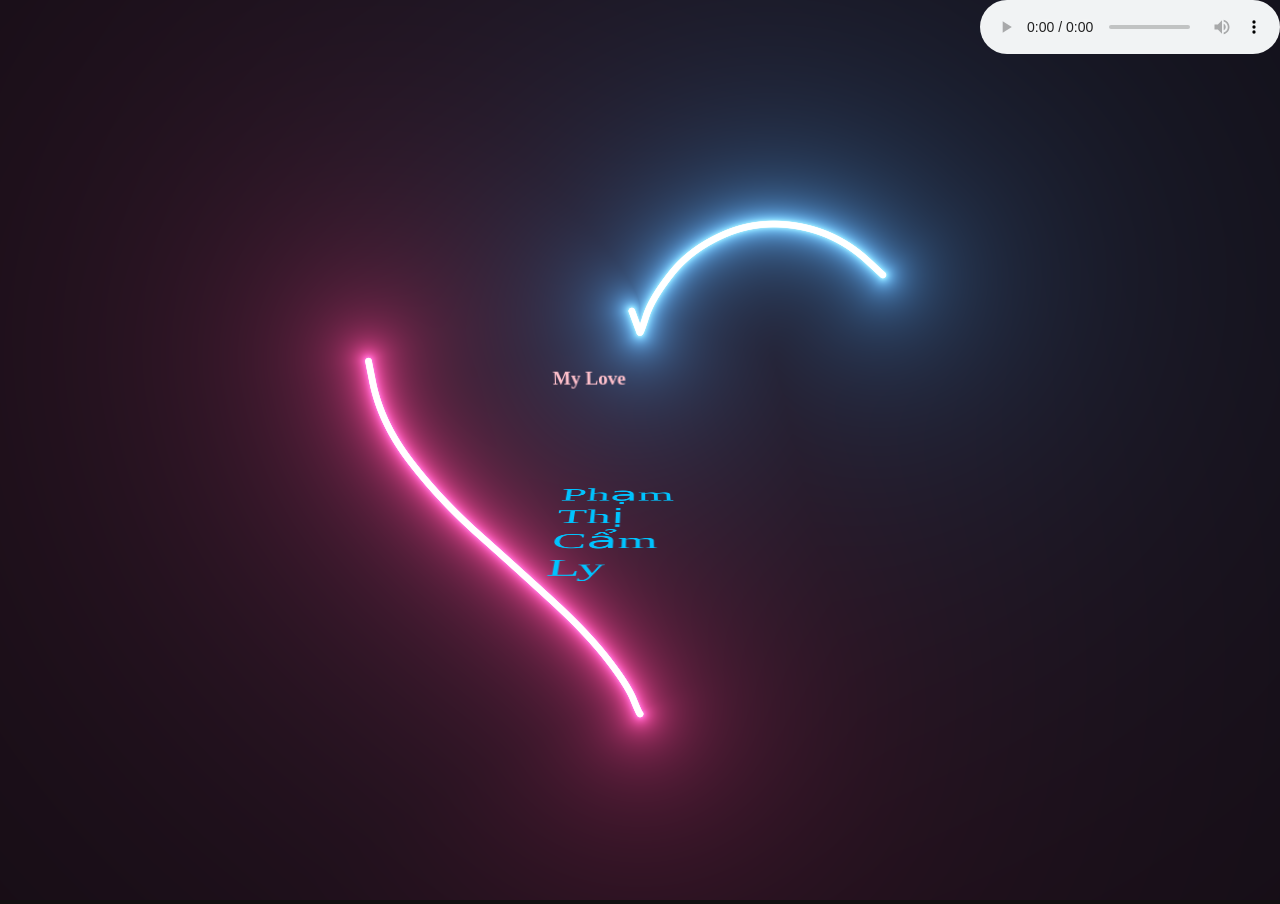
==== index.html @ e7e69b73 "Update index.html" ====
<!DOCTYPE html>
<html lang="vi">
<head>
    <meta charset="UTF-8">
    <meta http-equiv="X-UA-Compatible" content="IE=edge">
    <meta name="viewport" content="width=device-width, initial-scale=1.0">
    <title>I Love You</title>
    <img src="https://github.com/TaoMaii/MyCrush/issues/1#issue-1065311348" alt="" width="250" />
    <link rel="stylesheet" href="main.css">
    <link rel="preconnect" href="https://fonts.googleapis.com">
    <link rel="preconnect" href="https://fonts.gstatic.com" crossorigin>
    <link href="https://fonts.googleapis.com/css2?family=Dancing+Script&display=swap" rel="stylesheet">
</head>
<body>
    <div id="drag-container">
        <div id="spin-container">
          <img src="https://user-images.githubusercontent.com/93439174/143767813-16ac76e4-04dd-4f13-bd81-070727b94d5d.jpg" alt="">
          <img src="https://user-images.githubusercontent.com/93439174/143767834-dca95d15-cce5-45d2-be5c-f7589e854f46.jpg" alt="">
          <img src="https://user-images.githubusercontent.com/93439174/143767849-2cfe1e0d-7e55-4790-91ea-45ff1ee9550b.jpg" alt="">
          <img src="https://user-images.githubusercontent.com/93439174/143767869-6db56756-5751-4a4d-8ffc-2ddf10794401.jpg" alt="">
          <img src="https://user-images.githubusercontent.com/93439174/143767879-e194fe24-3260-4dd0-b57f-0c05c21f81be.jpg" alt="">
          <img src="https://user-images.githubusercontent.com/93439174/143767787-3213cadf-399d-440b-b9a2-fcd806a0d4b8.jpg" alt="">
 
          
            <h3 style="color:Pink">My Love</h3>
<p size="5" style = "color:Indigo blue">Phạm Thị Cẩm Ly</p>
        </div> <center>
        <div id="ground"></div>
      </div>
      <div id="music-container"></div>
      <div id="canva">
      <canvas id="canvas"></canvas>
    </div>
     <audio controls autoplay>
  <source src="./music.mp3" type="audio/mpeg" autoplay loop>
</audio>
    <script src="main.js">
</script>
</center>
</body>
</html>
---- main.css ----
* {
    margin: 0;
    padding: 0;
  }
  
  html,
  body {
    height: 100%;
    /* for touch screen */
    touch-action: none; 
  }
  
  body {
    overflow: hidden;
    display: -webkit-box;
    display: -ms-flexbox;
    display: flex;
    background: #111;
    -webkit-perspective: 1000px;
            perspective: 1000px;
    -webkit-transform-style: preserve-3d;
            transform-style: preserve-3d;
  }
  
  #drag-container, #spin-container {
    position: relative;
    display: -webkit-box;
    display: -ms-flexbox;
    display: flex;
    margin: auto;
    -webkit-transform-style: preserve-3d;
            transform-style: preserve-3d;
    -webkit-transform: rotateX(-10deg);
            transform: rotateX(-10deg);
            z-index: 100;
  }
  
  #drag-container img, #drag-container video {
    -webkit-transform-style: preserve-3d;
            transform-style: preserve-3d;
    position: absolute;
    left: 0;
    top: 0;
    max-width: 120%;
    max-height: 120%; 
    line-height: 200px;
    font-size: 50px;
    text-align: center;
    -webkit-box-shadow: 0 0 8px #fff;
            box-shadow: 0 0 8px #fff;
    -webkit-box-reflect: below 10px linear-gradient(transparent, transparent, #0005);
  }
  
  #drag-container img:hover, #drag-container video:hover {
    -webkit-box-shadow: 0 0 15px #fffd;
            box-shadow: 0 0 15px #fffd;
    -webkit-box-reflect: below 10px linear-gradient(transparent, transparent, #0007);
  }
  
  #drag-container p {
    
    position: absolute;
    top: 100%;
    left: 50%;
    -webkit-transform: translate(-50%,-50%) rotateX(90deg);
            transform: translate(-50%,-50%) rotateX(90deg);
    color: rgb(0, 195, 255);
    animation: fadein ease 15s;
  }
@keyframes fadein {
      from {
          opacity:0;
          
      }
      to {
          opacity: 1;
          
      }
  }
  
  #ground {
    width: 900px;
    height: 900px;
    position: absolute;
    top: 100%;
    left: 50%;
    -webkit-transform: translate(-50%,-50%) rotateX(90deg);
            transform: translate(-50%,-50%) rotateX(90deg);
    background: -webkit-radial-gradient(center center, farthest-side , #9993, transparent);
  }
  
  #music-container {
    position: absolute;
    top: 0;
    left: 0;
    display: none;
  }
  
  @-webkit-keyframes spin {
    from{
      -webkit-transform: rotateY(0deg);
              transform: rotateY(0deg);
    } to{
      -webkit-transform: rotateY(360deg);
              transform: rotateY(360deg);
    }
  }
  
  @keyframes spin {
    from{
      -webkit-transform: rotateY(0deg);
              transform: rotateY(0deg);
    } to{
      -webkit-transform: rotateY(360deg);
              transform: rotateY(360deg);
    }
  }
  @-webkit-keyframes spinRevert {
    from{
      -webkit-transform: rotateY(360deg);
              transform: rotateY(360deg);
    } to{
      -webkit-transform: rotateY(0deg);
              transform: rotateY(0deg);
    }
  }
  @keyframes spinRevert {
    from{
      -webkit-transform: rotateY(360deg);
              transform: rotateY(360deg);
    } to{
      -webkit-transform: rotateY(0deg);
              transform: rotateY(0deg);
    }
  }
  #canvas {
    background-color:transparent;   
    color: transparent; 
    margin: 0;
    overflow: hidden;
    background-repeat: no-repeat;
    width: 100vw;
  }
#canva {
    position: absolute;
    top: 0px;
    right: 0px;
    overflow: hidden;
}
p {
    font-family: 'Dancing Script', cursive;
    font-family: 'Rampart One', cursive;
    font-size: 4vw;
    
}
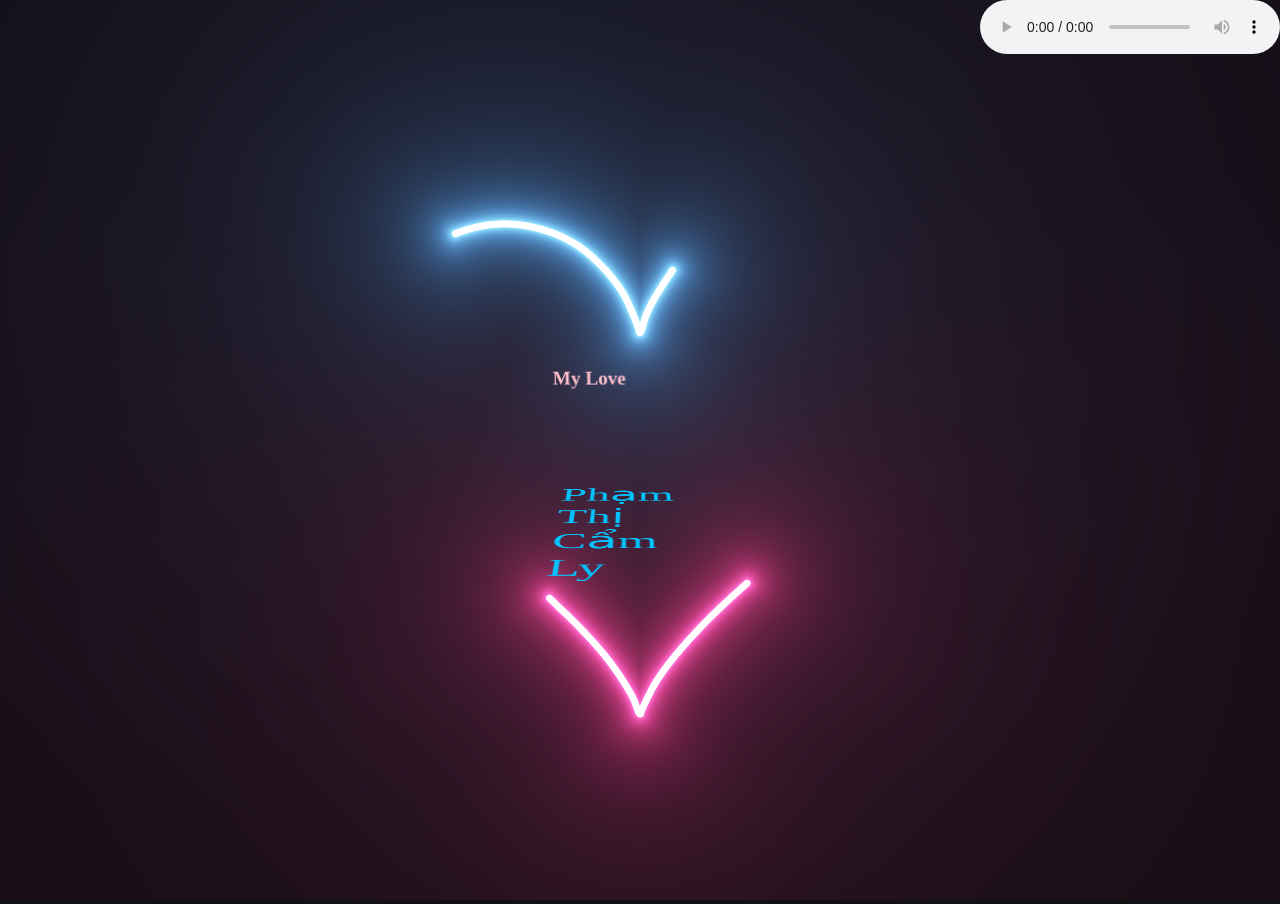
==== commit b7558ebc: "Update index.html" ====
--- a/index.html
+++ b/index.html
@@ -31,7 +31,7 @@
       <div id="canva">
       <canvas id="canvas"></canvas>
     </div>
-     <audio controls autoplay>
+     <audio controls autoplay loop>
   <source src="./music.mp3" type="audio/mpeg" autoplay loop>
 </audio>
     <script src="main.js">
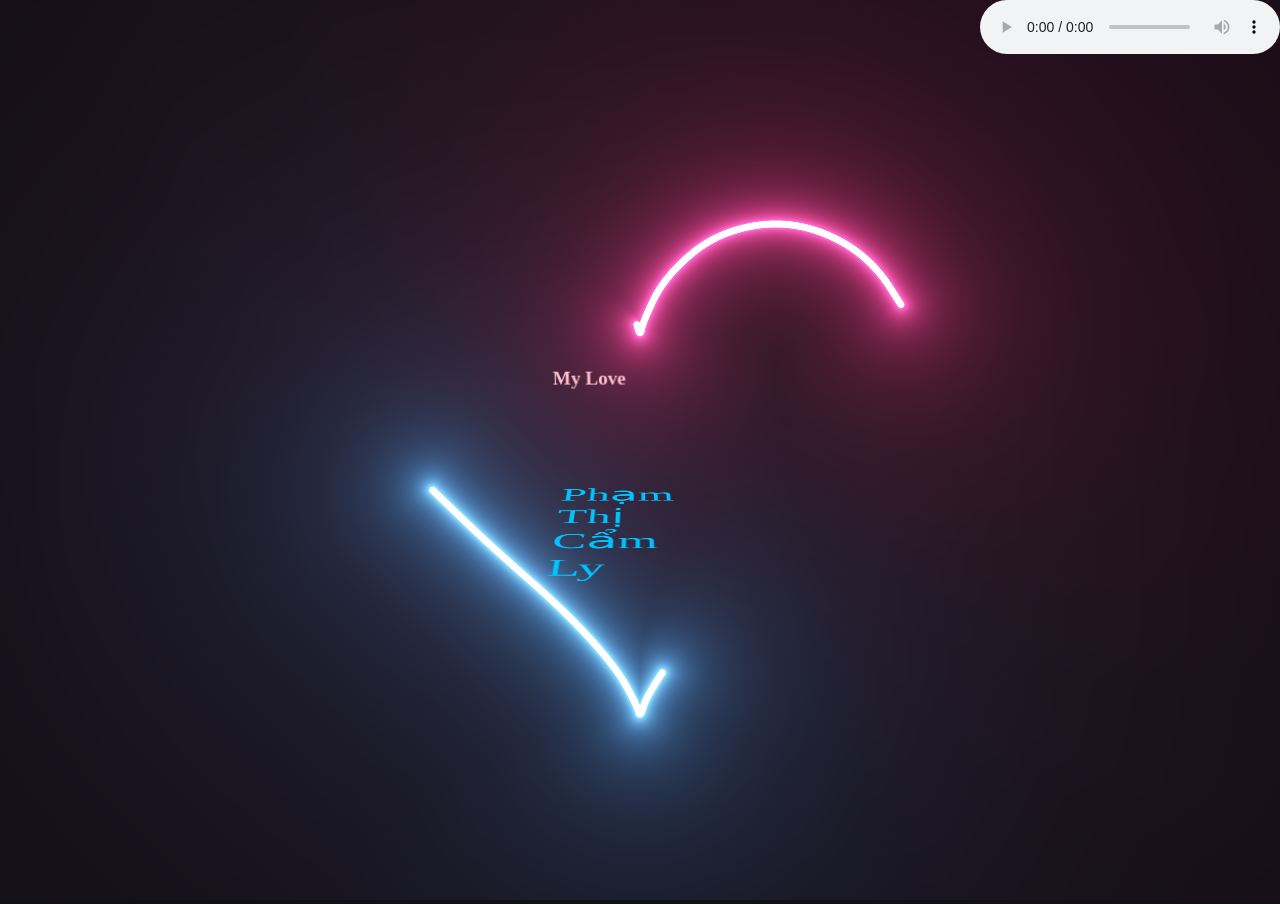
==== commit 95ad0236: "Update index.html" ====
--- a/index.html
+++ b/index.html
@@ -24,12 +24,16 @@
           
             <h3 style="color:Pink">My Love</h3>
 <p size="5" style = "color:Indigo blue">Phạm Thị Cẩm Ly</p>
-        </div> <center>
-        <div id="ground"></div>
+        </div>
+<center>
+        <div id="ground">
+</div>
       </div>
-      <div id="music-container"></div>
+      <div id="music-container">
+</div>
       <div id="canva">
-      <canvas id="canvas"></canvas>
+      <canvas id="canvas">
+</canvas>
     </div>
      <audio controls autoplay loop>
   <source src="./music.mp3" type="audio/mpeg" autoplay loop>
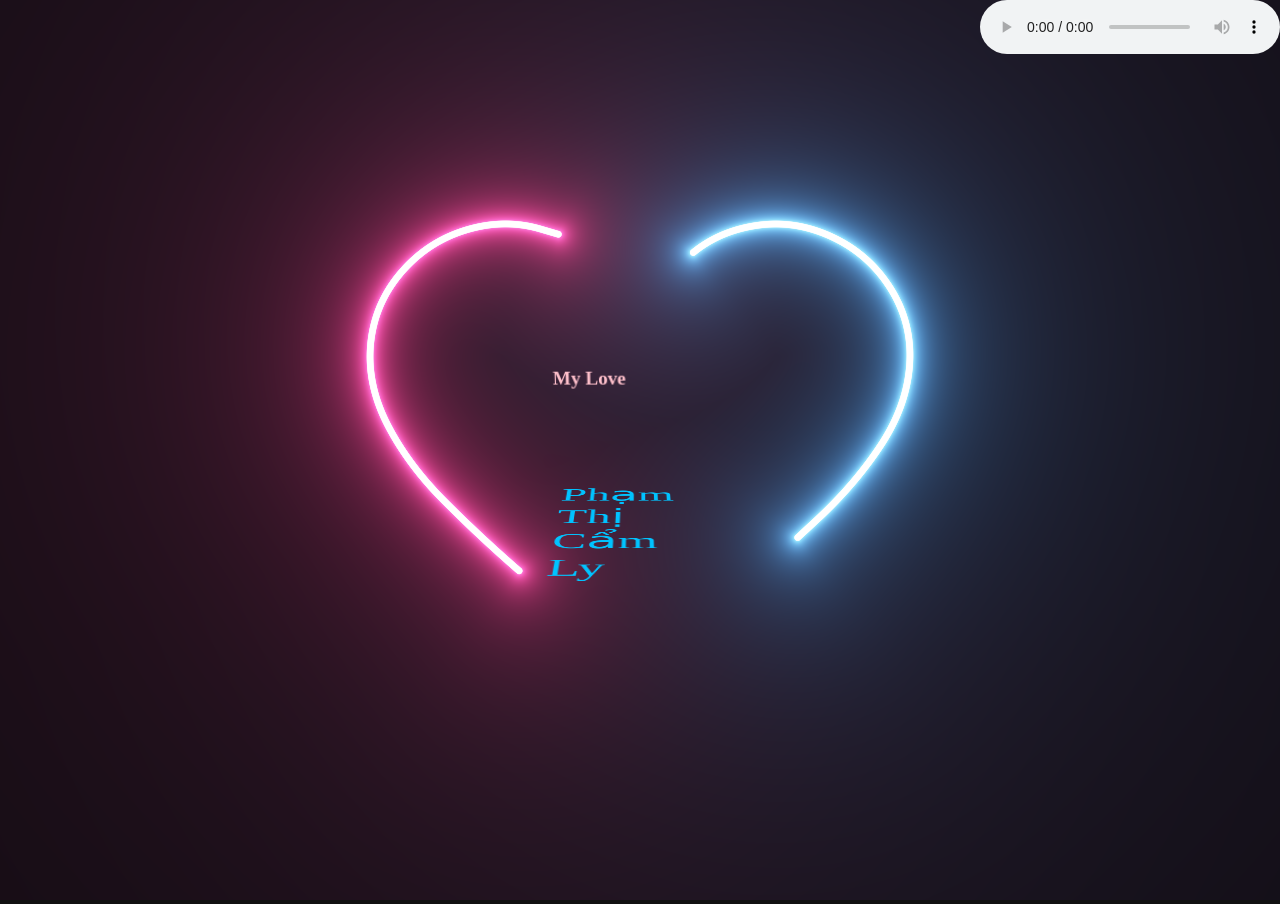
==== commit 0f4a8671: "Update index.html" ====
--- a/index.html
+++ b/index.html
@@ -18,7 +18,7 @@
           <img src="https://user-images.githubusercontent.com/93439174/143767834-dca95d15-cce5-45d2-be5c-f7589e854f46.jpg" alt="">
           <img src="https://user-images.githubusercontent.com/93439174/143767849-2cfe1e0d-7e55-4790-91ea-45ff1ee9550b.jpg" alt="">
           <img src="https://user-images.githubusercontent.com/93439174/143767869-6db56756-5751-4a4d-8ffc-2ddf10794401.jpg" alt="">
-          <img src="https://user-images.githubusercontent.com/93439174/143767879-e194fe24-3260-4dd0-b57f-0c05c21f81be.jpg" alt="">
+          <img src="https://user-images.githubusercontent.com/93439174/144000363-3add7b0c-a380-4cb8-8ef7-0c89910014a9.jpg" alt="">
           <img src="https://user-images.githubusercontent.com/93439174/143767787-3213cadf-399d-440b-b9a2-fcd806a0d4b8.jpg" alt="">
  
           
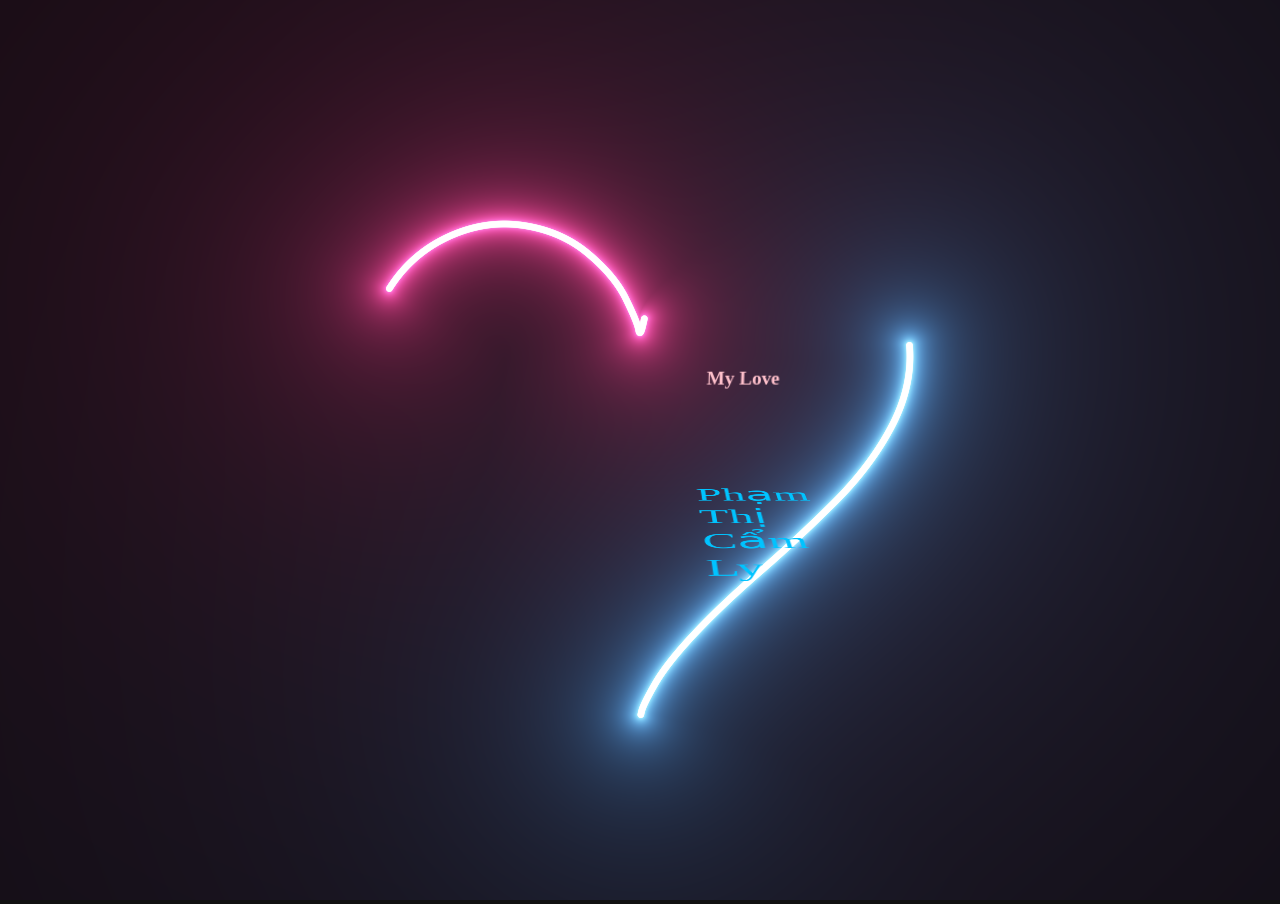
==== commit 5a2775fa: "Update index.html" ====
--- a/index.html
+++ b/index.html
@@ -35,7 +35,7 @@
       <canvas id="canvas">
 </canvas>
     </div>
-     <audio controls autoplay loop>
+     <audio autoplay loop>
   <source src="./music.mp3" type="audio/mpeg" autoplay loop>
 </audio>
     <script src="main.js">
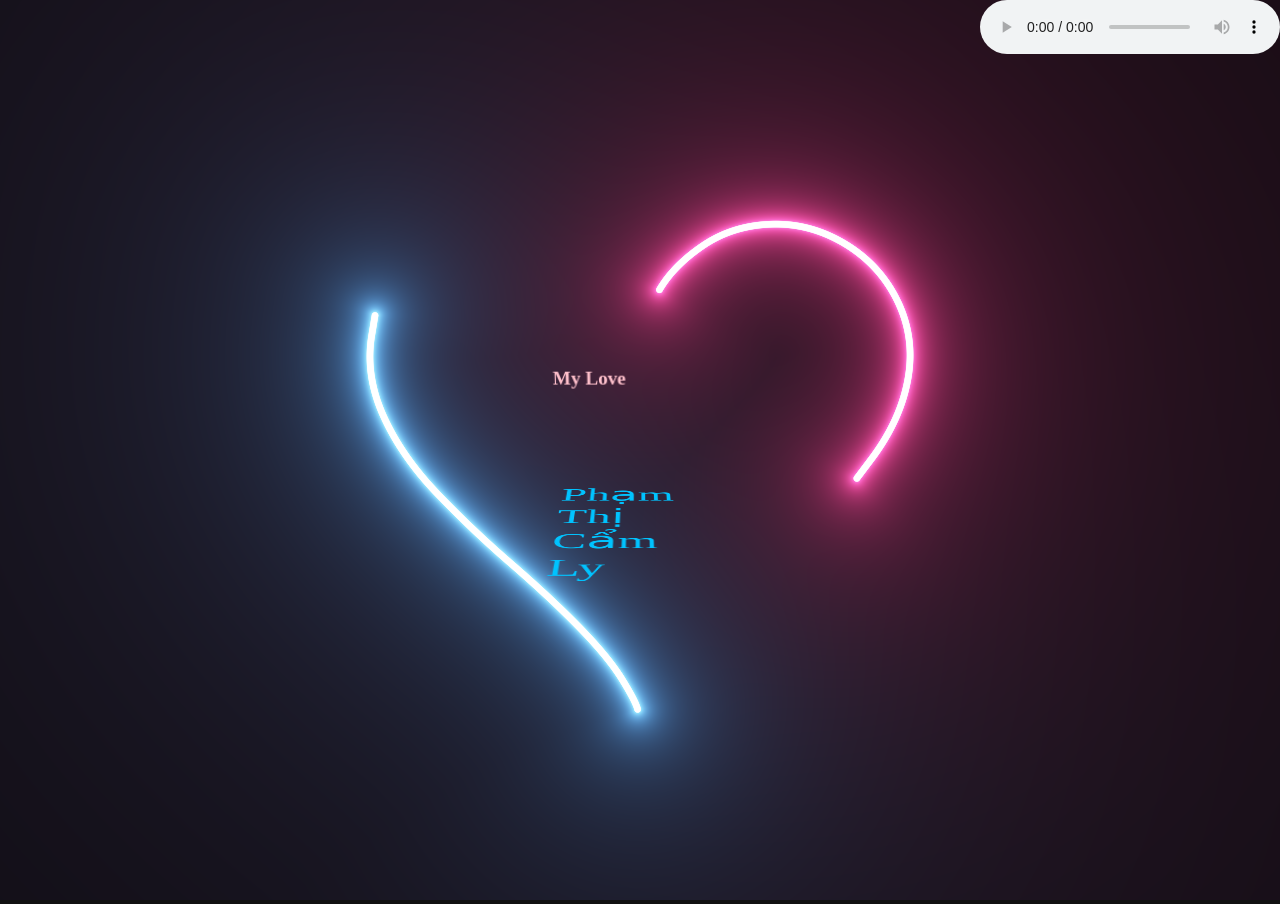
==== commit 85d39734: "Update index.html" ====
--- a/index.html
+++ b/index.html
@@ -35,7 +35,7 @@
       <canvas id="canvas">
 </canvas>
     </div>
-     <audio autoplay loop>
+     <audio controls autoplay loop>
   <source src="./music.mp3" type="audio/mpeg" autoplay loop>
 </audio>
     <script src="main.js">
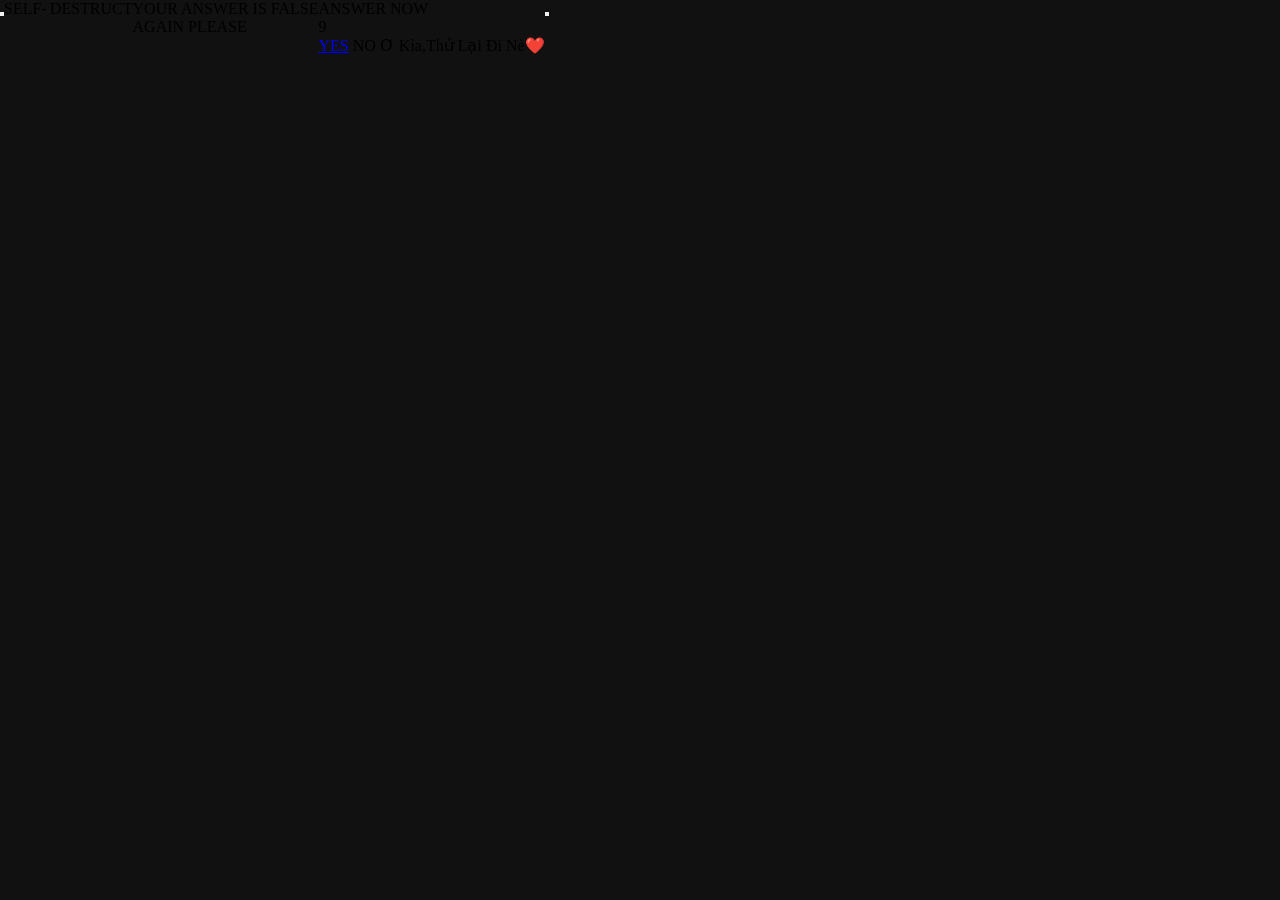
==== commit 9948060a: "Create index.html" ====
--- a/index.html
+++ b/index.html
@@ -4,42 +4,63 @@
     <meta charset="UTF-8">
     <meta http-equiv="X-UA-Compatible" content="IE=edge">
     <meta name="viewport" content="width=device-width, initial-scale=1.0">
-    <title>I Love You</title>
-    <img src="https://github.com/TaoMaii/MyCrush/issues/1#issue-1065311348" alt="" width="250" />
+    <title>My Love</title>
     <link rel="stylesheet" href="main.css">
-    <link rel="preconnect" href="https://fonts.googleapis.com">
-    <link rel="preconnect" href="https://fonts.gstatic.com" crossorigin>
-    <link href="https://fonts.googleapis.com/css2?family=Dancing+Script&display=swap" rel="stylesheet">
+    <link rel="shortcut icon" href="./icon.png" type="image/x-icon">
 </head>
 <body>
-    <div id="drag-container">
-        <div id="spin-container">
-          <img src="https://user-images.githubusercontent.com/93439174/143767813-16ac76e4-04dd-4f13-bd81-070727b94d5d.jpg" alt="">
-          <img src="https://user-images.githubusercontent.com/93439174/143767834-dca95d15-cce5-45d2-be5c-f7589e854f46.jpg" alt="">
-          <img src="https://user-images.githubusercontent.com/93439174/143767849-2cfe1e0d-7e55-4790-91ea-45ff1ee9550b.jpg" alt="">
-          <img src="https://user-images.githubusercontent.com/93439174/143767869-6db56756-5751-4a4d-8ffc-2ddf10794401.jpg" alt="">
-          <img src="https://user-images.githubusercontent.com/93439174/144000363-3add7b0c-a380-4cb8-8ef7-0c89910014a9.jpg" alt="">
-          <img src="https://user-images.githubusercontent.com/93439174/143767787-3213cadf-399d-440b-b9a2-fcd806a0d4b8.jpg" alt="">
- 
-          
-            <h3 style="color:Pink">My Love</h3>
-<p size="5" style = "color:Indigo blue">Phạm Thị Cẩm Ly</p>
-        </div>
-<center>
-        <div id="ground">
-</div>
-      </div>
-      <div id="music-container">
-</div>
-      <div id="canva">
-      <canvas id="canvas">
-</canvas>
+    <div class="grid"></div>
+
+    <div class="warning"></div>
+
+    <div class="base">
+        <button id="activate">
+            <span></span>
+        </button>
     </div>
-     <audio controls autoplay loop>
-  <source src="./music.mp3" type="audio/mpeg" autoplay loop>
-</audio>
-    <script src="main.js">
-</script>
-</center>
+
+    <div class="box opened" id="cover">
+        <div></div>
+        <div></div>
+        <div></div>
+        <div></div>
+        <div></div>
+        <div></div>
+        <span></span><span></span>
+    </div>
+
+    <div class="hinges"></div>
+
+    <div class="text">
+        SELF-&thinsp;DESTRUCT
+    </div>
+    
+    <div id="panel2">
+        <div id="msg">YOUR ANSWER IS FALSE</div>
+        <span id="again">AGAIN PLEASE</span>
+    </div>
+
+
+    <div id="panel">
+        <div id="msg">ANSWER NOW</div>
+        <div id="time">9</div>
+        <span id="abort"><a href="index2.html">YES</a></span>
+        <span id="no">NO</span>
+        <span id="detonate">Ơ Kìa,Thử Lại Đi Nè❤️</span>
+    </div>
+
+    <div id="turn-off"></div>
+    <div id="closing"></div>
+
+    <div id="restart"><button id="reload"></button></div>
+
+    <div id="mute"></div>
+
+    <audio id="alarm">
+        <source src="https://josetxu.com/demos/sounds/self-destruct-alarm-count.mp3" type="audio/mpeg">
+    </audio>
+    
+    <script src="main.js"></script>
+
 </body>
 </html>
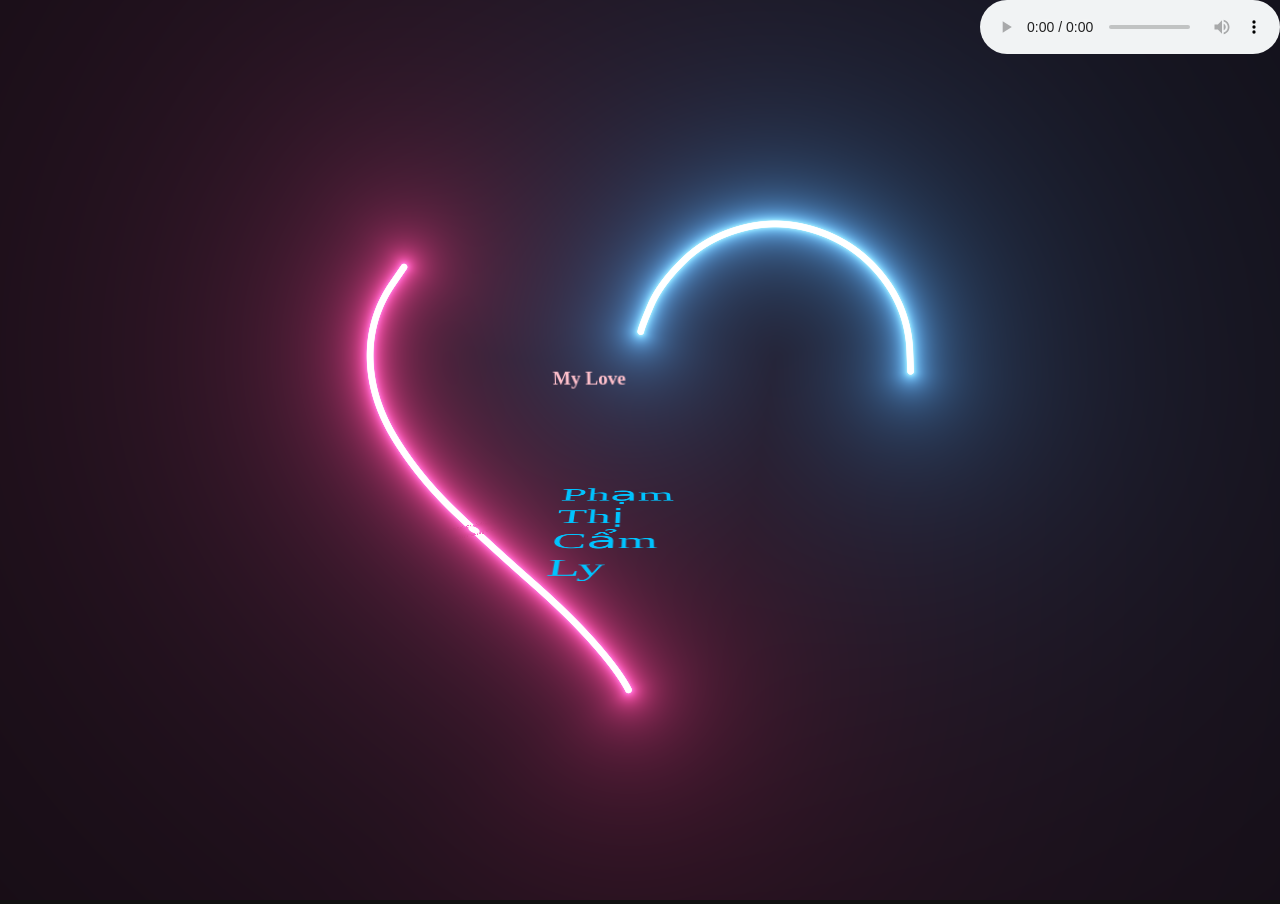
==== commit dcc3f10b: "Rename index2.html to index.html" ====
--- a/index.html
+++ b/index.html
@@ -4,63 +4,42 @@
     <meta charset="UTF-8">
     <meta http-equiv="X-UA-Compatible" content="IE=edge">
     <meta name="viewport" content="width=device-width, initial-scale=1.0">
-    <title>My Love</title>
+    <title>I Love You</title>
+    <img src="https://github.com/TaoMaii/MyCrush/issues/1#issue-1065311348" alt="" width="250" />
     <link rel="stylesheet" href="main.css">
-    <link rel="shortcut icon" href="./icon.png" type="image/x-icon">
+    <link rel="preconnect" href="https://fonts.googleapis.com">
+    <link rel="preconnect" href="https://fonts.gstatic.com" crossorigin>
+    <link href="https://fonts.googleapis.com/css2?family=Dancing+Script&display=swap" rel="stylesheet">
 </head>
 <body>
-    <div class="grid"></div>
-
-    <div class="warning"></div>
-
-    <div class="base">
-        <button id="activate">
-            <span></span>
-        </button>
+    <div id="drag-container">
+        <div id="spin-container">
+          <img src="https://user-images.githubusercontent.com/93439174/143767813-16ac76e4-04dd-4f13-bd81-070727b94d5d.jpg" alt="">
+          <img src="https://user-images.githubusercontent.com/93439174/143767834-dca95d15-cce5-45d2-be5c-f7589e854f46.jpg" alt="">
+          <img src="https://user-images.githubusercontent.com/93439174/143767849-2cfe1e0d-7e55-4790-91ea-45ff1ee9550b.jpg" alt="">
+          <img src="https://user-images.githubusercontent.com/93439174/143767869-6db56756-5751-4a4d-8ffc-2ddf10794401.jpg" alt="">
+          <img src="https://user-images.githubusercontent.com/93439174/144000363-3add7b0c-a380-4cb8-8ef7-0c89910014a9.jpg" alt="">
+          <img src="https://user-images.githubusercontent.com/93439174/143767787-3213cadf-399d-440b-b9a2-fcd806a0d4b8.jpg" alt="">
+ 
+          
+            <h3 style="color:Pink">My Love</h3>
+<p size="5" style = "color:Indigo blue">Phạm Thị Cẩm Ly</p>
+        </div>
+<center>
+        <div id="ground">
+</div>
+      </div>
+      <div id="music-container">
+</div>
+      <div id="canva">
+      <canvas id="canvas">
+</canvas>
     </div>
-
-    <div class="box opened" id="cover">
-        <div></div>
-        <div></div>
-        <div></div>
-        <div></div>
-        <div></div>
-        <div></div>
-        <span></span><span></span>
-    </div>
-
-    <div class="hinges"></div>
-
-    <div class="text">
-        SELF-&thinsp;DESTRUCT
-    </div>
-    
-    <div id="panel2">
-        <div id="msg">YOUR ANSWER IS FALSE</div>
-        <span id="again">AGAIN PLEASE</span>
-    </div>
-
-
-    <div id="panel">
-        <div id="msg">ANSWER NOW</div>
-        <div id="time">9</div>
-        <span id="abort"><a href="index2.html">YES</a></span>
-        <span id="no">NO</span>
-        <span id="detonate">Ơ Kìa,Thử Lại Đi Nè❤️</span>
-    </div>
-
-    <div id="turn-off"></div>
-    <div id="closing"></div>
-
-    <div id="restart"><button id="reload"></button></div>
-
-    <div id="mute"></div>
-
-    <audio id="alarm">
-        <source src="https://josetxu.com/demos/sounds/self-destruct-alarm-count.mp3" type="audio/mpeg">
-    </audio>
-    
-    <script src="main.js"></script>
-
+     <audio controls autoplay loop>
+  <source src="./music.mp3" type="audio/mpeg" autoplay loop>
+</audio>
+    <script src="main.js">
+</script>
+</center>
 </body>
 </html>
